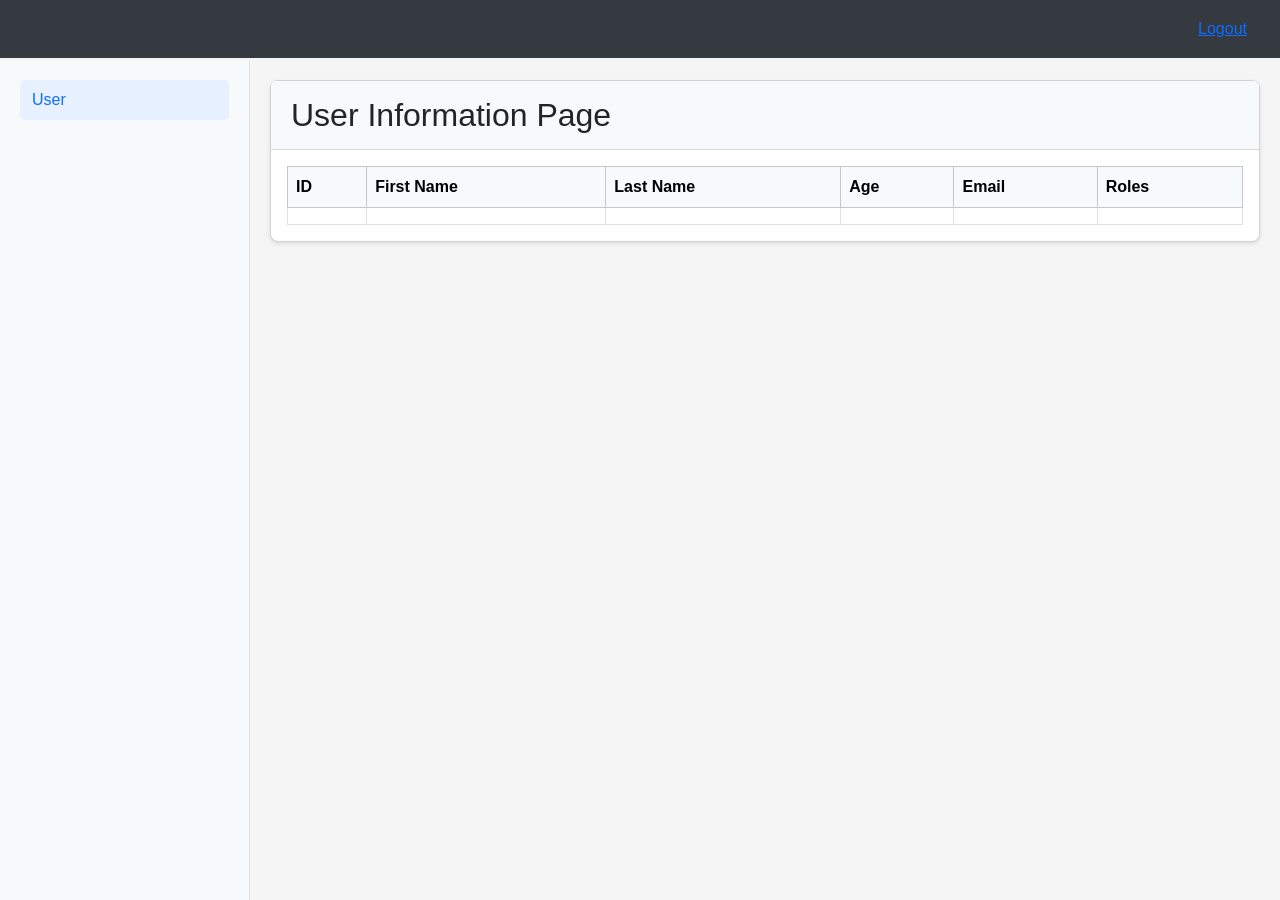
==== src/main/resources/static/user.html @ f3c1f992 "Задача" ====
<!DOCTYPE html>
<html lang="en">
<head>
    <meta charset="UTF-8">
    <title>User Info</title>
    <link href="https://cdn.jsdelivr.net/npm/bootstrap@5.3.0/dist/css/bootstrap.min.css" rel="stylesheet">
    <style>
        body {
            font-family: Arial, sans-serif;
            background-color: #f5f5f5;
            margin: 0;
            padding: 0;
        }
        .header {
            background-color: #343a40;
            color: white;
            padding: 10px 20px;
            display: flex;
            justify-content: space-between;
            align-items: center;
            position: fixed;
            width: 100%;
            top: 0;
            z-index: 1000;
        }
        .sidebar {
            position: fixed;
            top: 60px;
            bottom: 0;
            left: 0;
            width: 250px;
            background-color: #f8f9fa;
            padding: 20px;
            border-right: 1px solid #dee2e6;
        }
        .content {
            margin-left: 250px;
            padding: 20px;
            margin-top: 60px;
        }
        .nav-link {
            padding: 8px 12px;
            color: #212529;
            text-decoration: none;
            display: block;
            border-radius: 5px;
        }
        .nav-link.active {
            font-weight: 500;
            color: #0d6efd;
            background-color: #e7f1ff;
        }
        .badge {
            background-color: #6c757d;
            color: white;
            padding: 3px 8px;
            border-radius: 4px;
            font-size: 14px;
            margin-left: 10px;
        }
        .logout-btn {
            color: white;
            background: none;
            border: none;
            cursor: pointer;
            font-size: 16px;
            text-decoration: none;
            padding: 0;
        }
        .logout-btn:hover {
            text-decoration: underline;
        }
        .card {
            background-color: white;
            border-radius: 8px;
            box-shadow: 0 2px 4px rgba(0,0,0,0.1);
        }
        .card-header {
            padding: 15px 20px;
            border-bottom: 1px solid rgba(0,0,0,0.125);
            background-color: #f8f9fa;
        }
        .table {
            margin-bottom: 0;
        }
    </style>
</head>
<body>

<div class="header">
    <div>
        <span id="userEmailHeader"></span>
        <span id="userRoleHeader" class="badge"></span>
    </div>
    <form id="logoutForm">
        <button type="submit" class="btn btn-link">Logout</button>
    </form>
</div>

<div class="sidebar">
    <nav>
        <a class="nav-link active" href="/user">User</a>
    </nav>
</div>

<div class="content">
    <div class="card">
        <div class="card-header">
            <h2 style="margin: 0;">User Information Page</h2>
        </div>
        <div class="card-body">
            <table class="table table-bordered">
                <thead class="table-light">
                <tr>
                    <th>ID</th>
                    <th>First Name</th>
                    <th>Last Name</th>
                    <th>Age</th>
                    <th>Email</th>
                    <th>Roles</th>
                </tr>
                </thead>
                <tbody>
                <tr>
                    <td id="userId"></td>
                    <td id="userUsername"></td>
                    <td id="userLastname"></td>
                    <td id="userAge"></td>
                    <td id="userEmail"></td>
                    <td id="userRoles"></td>
                </tr>
                </tbody>
            </table>
        </div>
    </div>
</div>

<script src="/js/user.js"></script>
</body>
</html>
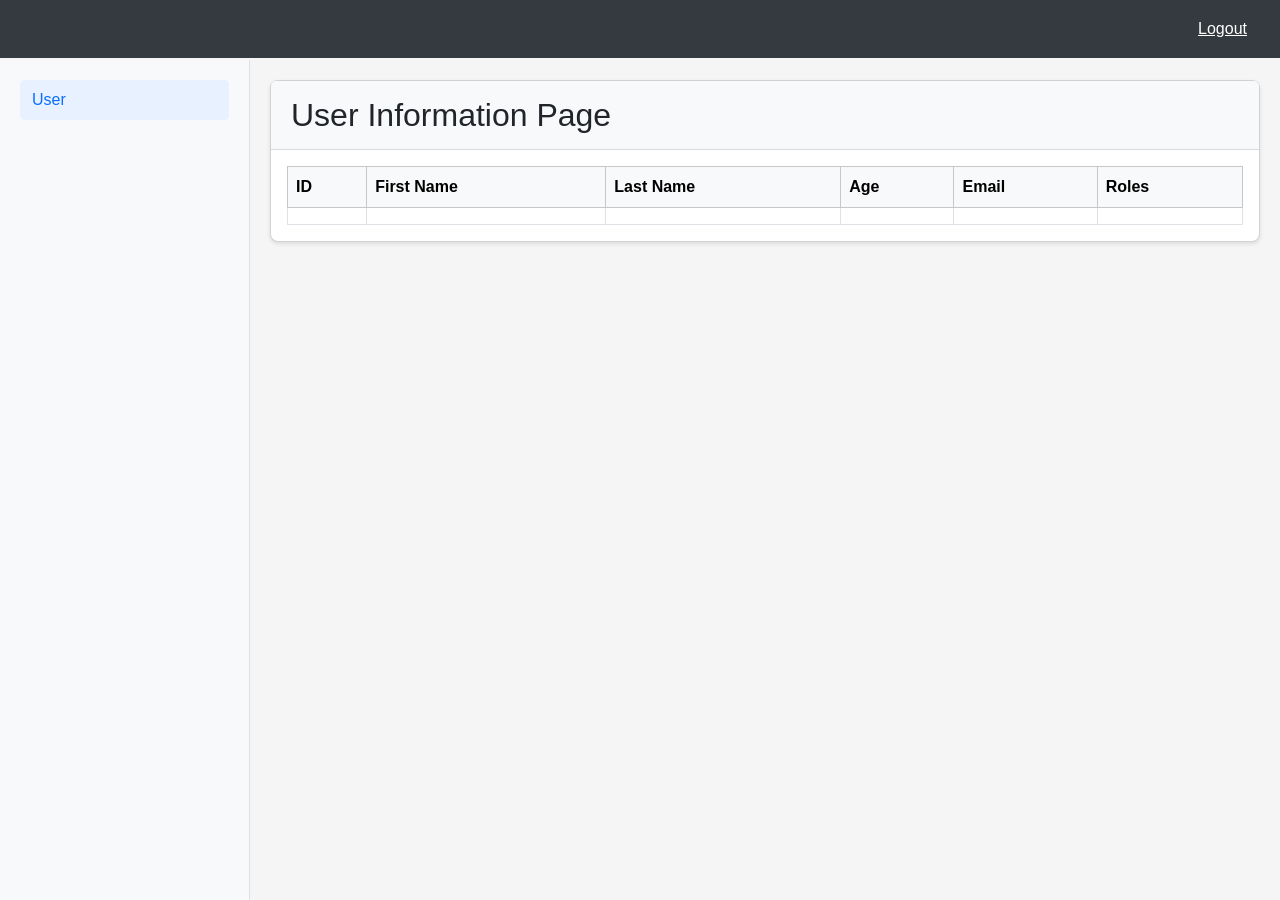
==== commit 633d8ce6: "Изменил" ====
--- a/src/main/resources/static/user.html
+++ b/src/main/resources/static/user.html
@@ -1,9 +1,9 @@
 <!DOCTYPE html>
 <html lang="en">
 <head>
-    <meta charset="UTF-8">
+    <meta charset="UTF-8" />
     <title>User Info</title>
-    <link href="https://cdn.jsdelivr.net/npm/bootstrap@5.3.0/dist/css/bootstrap.min.css" rel="stylesheet">
+    <link href="https://cdn.jsdelivr.net/npm/bootstrap@5.3.0/dist/css/bootstrap.min.css" rel="stylesheet" />
     <style>
         body {
             font-family: Arial, sans-serif;
@@ -22,6 +22,11 @@
             width: 100%;
             top: 0;
             z-index: 1000;
+        }
+        .header-left {
+            display: flex;
+            align-items: center;
+            gap: 15px;
         }
         .sidebar {
             position: fixed;
@@ -88,12 +93,17 @@
 <body>
 
 <div class="header">
-    <div>
+    <div class="header-left">
         <span id="userEmailHeader"></span>
         <span id="userRoleHeader" class="badge"></span>
+
+        <!-- Кнопка назад, изначально скрыта -->
+        <button id="backToAdminBtn" class="btn btn-secondary btn-sm" style="display:none;">
+            Назад в админку
+        </button>
     </div>
     <form id="logoutForm">
-        <button type="submit" class="btn btn-link">Logout</button>
+        <button type="submit" class="btn btn-link text-white">Logout</button>
     </form>
 </div>
 
@@ -136,5 +146,6 @@
 </div>
 
 <script src="/js/user.js"></script>
+
 </body>
 </html>
